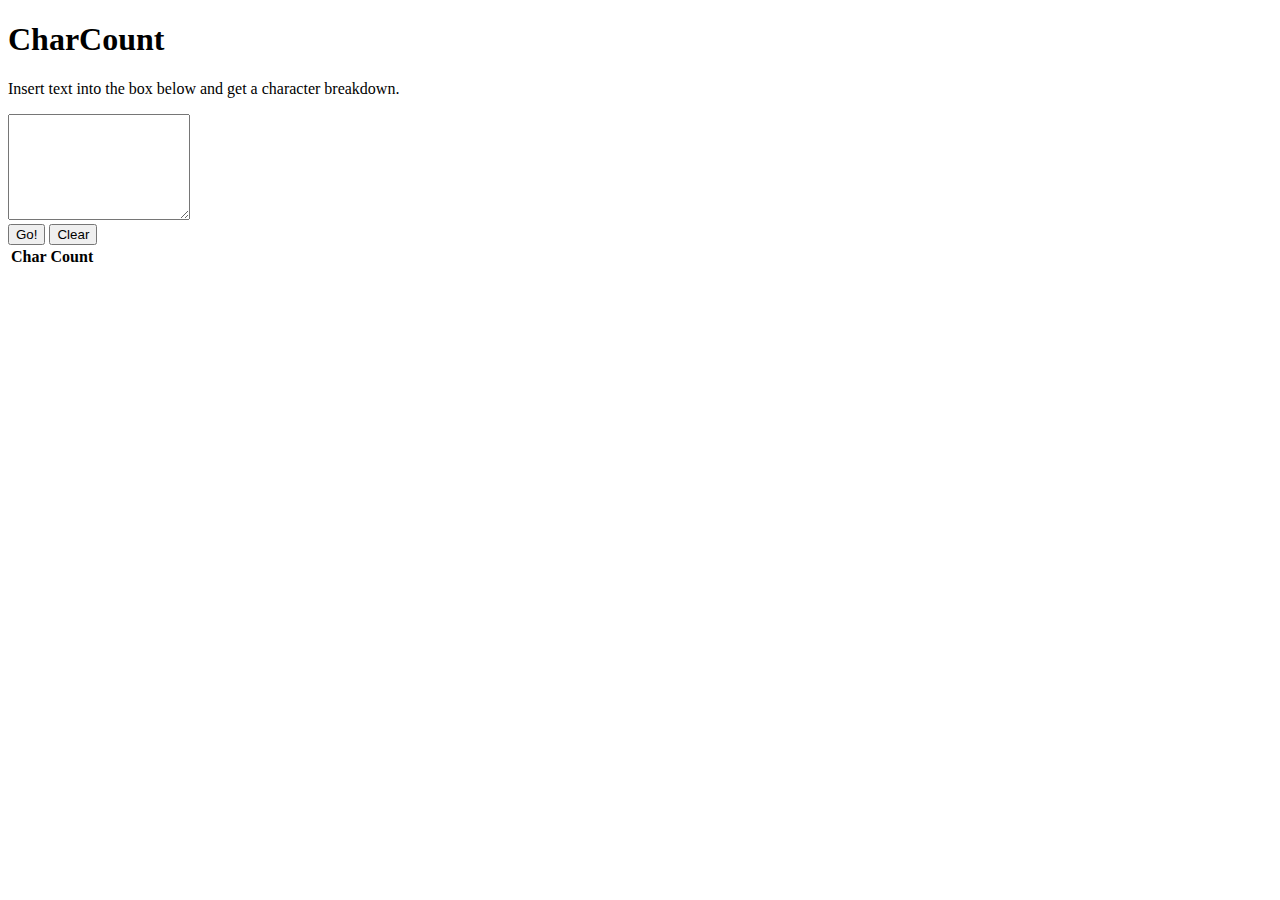
==== charcount/index.html @ b60fdf1b "Test commit from different branch" ====
<!doctype html>
<html lang="en">
  <head>
    <meta charset="utf-8">
    <meta name="viewport" content="width=device-width, initial-scale=1">
    <title>CharCount!</title>
    <link href="https://cdn.jsdelivr.net/npm/bootstrap@5.3.2/dist/css/bootstrap.min.css" rel="stylesheet" integrity="sha384-T3c6CoIi6uLrA9TneNEoa7RxnatzjcDSCmG1MXxSR1GAsXEV/Dwwykc2MPK8M2HN" crossorigin="anonymous">

  </head>
  <body>
    <div class="jumbotron jumbotron-fluid">
      <div class="container">
        <h1 class="display-4">CharCount</h1>
        <p class="lead">Insert text into the box below and get a character breakdown.</p>
      </div>
    </div>
      
    <div class="form-floating mx-4 mb-4">
      <textarea class="form-control" id="textBox" style="height: 100px"></textarea>
      <label for="floatingTextarea2"></label>
    </div>

    <div class="container mx-4 form">
      <button type="button" id="goBtn" class="btn btn-primary">Go!</button>
      <button type="button" id="clearBtn" class="btn btn-danger">Clear</button>
    </div>
      
    <div class="container mx-4 my-4">
      <table class="table table-striped">
        <thead>
          <tr>
            <th scope="col">Char</th>
            <th scope="col">Count</th>
          </tr>
        </thead>
        
        <tbody id="tableBody">
          <!-- <tr>  createRows() makes these elements
            <td></td>
            <td></td>
          </tr> -->
        </tbody>
      </table>
    </div>
      
    
    <!-- Bootstrap -->
    <script src="https://cdn.jsdelivr.net/npm/bootstrap@5.3.2/dist/js/bootstrap.bundle.min.js" integrity="sha384-C6RzsynM9kWDrMNeT87bh95OGNyZPhcTNXj1NW7RuBCsyN/o0jlpcV8Qyq46cDfL" crossorigin="anonymous"></script>
    <!-- jQuery -->
    <script
  src="https://code.jquery.com/jquery-3.7.1.min.js"
  integrity="sha256-/JqT3SQfawRcv/BIHPThkBvs0OEvtFFmqPF/lYI/Cxo="
  crossorigin="anonymous"></script>
    <!-- JS file -->
    <script src="/script.js"></script>
  </body>
</html>
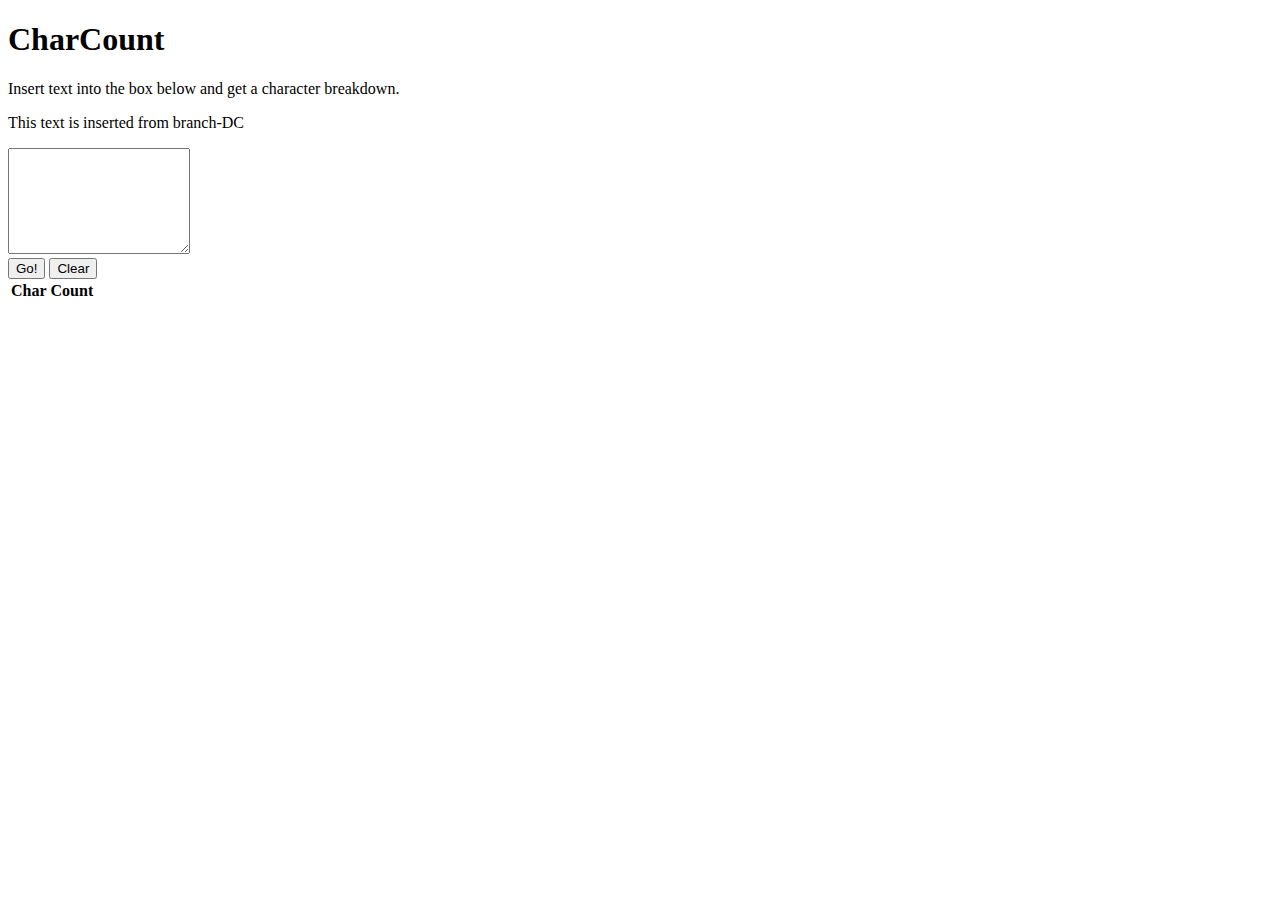
==== commit 42f0260a: "added <p> tag" ====
--- a/charcount/index.html
+++ b/charcount/index.html
@@ -12,6 +12,7 @@
       <div class="container">
         <h1 class="display-4">CharCount</h1>
         <p class="lead">Insert text into the box below and get a character breakdown.</p>
+        <p>This text is inserted from branch-DC</p>
       </div>
     </div>
       
